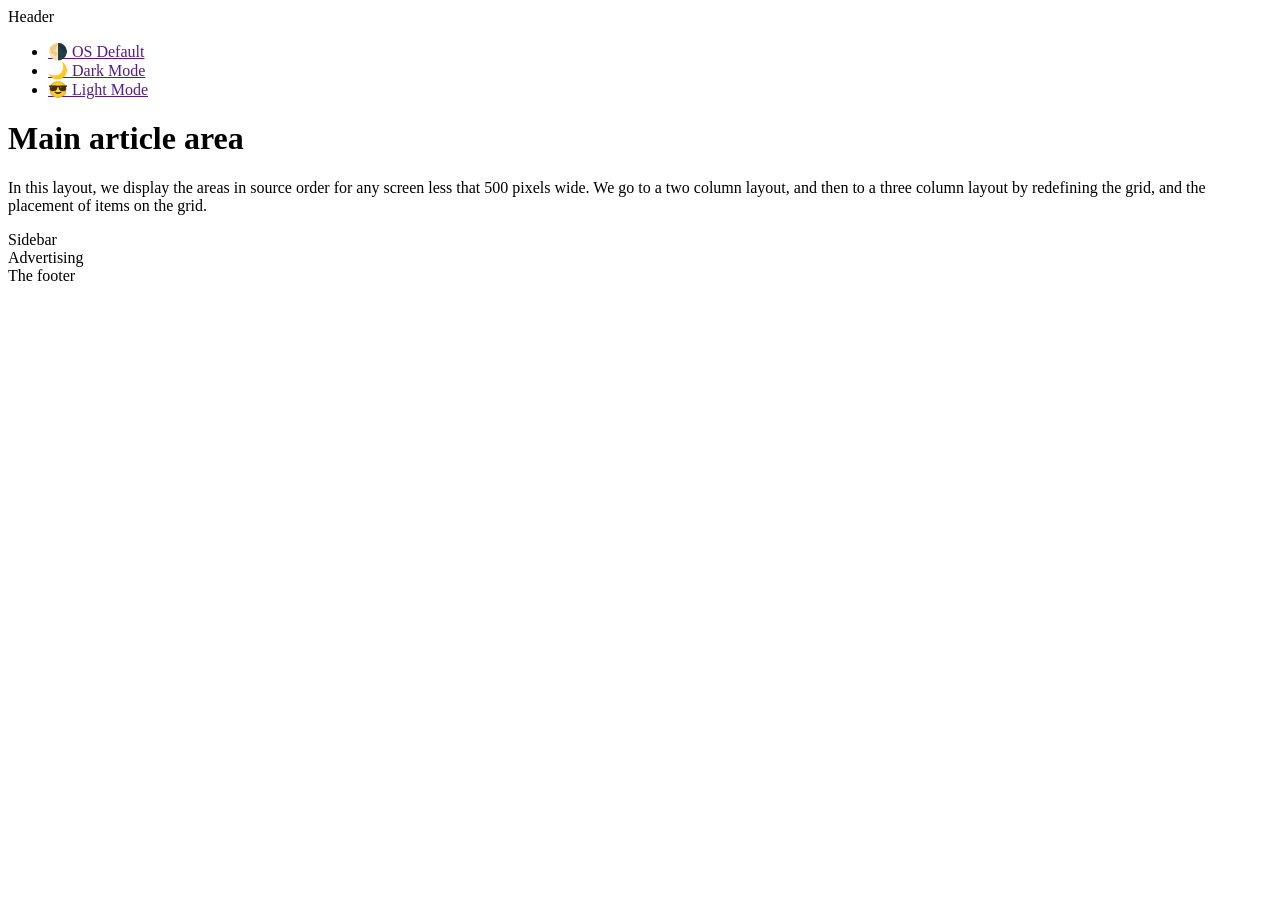
==== index.html @ b0d43ce3 "implemented tiny.css for tiny breakpoint and linked it in index.html" ====
<!DOCTYPE html>
<html lang="en">

<head>
    <meta charset="UTF-8">
    <meta name="viewport" content="width=device-width, initial-scale=1.0">
    <title>GTA4123</title>
    <link rel="icon" href="https://fav.mhciael.com/🔢">
    <link rel="stylesheet" href="https://w3.cs.jmu.edu/cs343/s26/lab/05/styles/jmu-cs-343.css">
    <link rel="stylesheet" href="styles/basic.css">
    <link rel="stylesheet" href="styles/gta-mdn.css">
    <link rel="stylesheet" href="styles/art.css">
    <link rel="stylesheet" href="styles/tiny.css">
</head>

<!-- leave wrapper on here, but the following classes are optional:
jmu - use JMU fonts and define JMU colors
debug - show borders and background colors for debugging presentation
tall - force body to use exactly the viewport height
-->

<body class="wrapper jmu debug">
    <header class="main-head">
        Header
    </header>
    <nav class="main-nav">
        <ul>
            <li><a href="">🌗 OS Default</a></li>
            <li><a href="">🌙 Dark Mode</a></li>
            <li><a href="">😎 Light Mode</a></li>
        </ul>
    </nav>
    <main class="content">
        <h1>Main article area</h1>
        <p>
            In this layout, we display the areas in source order for any screen less
            that 500 pixels wide. We go to a two column layout, and then to a three
            column layout by redefining the grid, and the placement of items on the
            grid.
        </p>
    </main>
    <aside class="side">Sidebar</aside>
    <div class="ad">Advertising</div>
    <footer class="main-footer">The footer</footer>
</body>

</html>
---- styles/tiny.css ----
@media (width <= 374px) {
    .main-head, .side, .ad, .main-footer {
        display: none;
    }
    .wrapper {
        .content {
            grid-column: 1;
            grid-row: 1;
        }
        .main-nav {
            grid-column: 1;
            grid-row: 2;
        }
    }
}
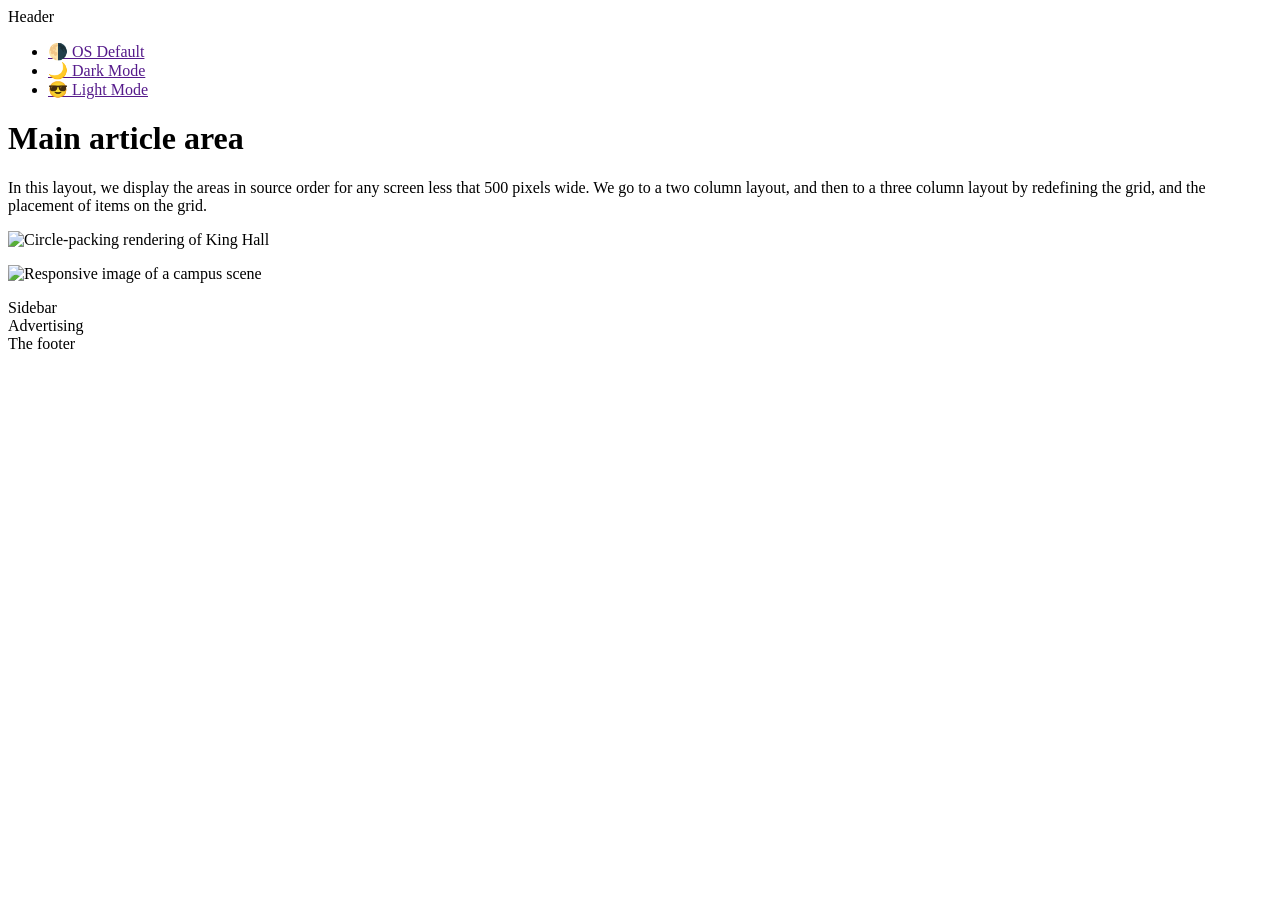
==== commit f12231d0: "responsive images fixed" ====
--- a/index.html
+++ b/index.html
@@ -9,8 +9,8 @@
     <link rel="stylesheet" href="https://w3.cs.jmu.edu/cs343/s26/lab/05/styles/jmu-cs-343.css">
     <link rel="stylesheet" href="styles/basic.css">
     <link rel="stylesheet" href="styles/gta-mdn.css">
-    <link rel="stylesheet" href="styles/art.css">
     <link rel="stylesheet" href="styles/tiny.css">
+    <link rel="stylesheet" href="styles/dark.css">
 </head>
 
 <!-- leave wrapper on here, but the following classes are optional:
@@ -38,10 +38,40 @@
             column layout by redefining the grid, and the placement of items on the
             grid.
         </p>
+
+        <p>
+            <img src="https://w3.cs.jmu.edu/cs343/s26/lab/07/assets/bowers-KH-circles-375x125.png" srcset="
+      https://w3.cs.jmu.edu/cs343/s26/lab/07/assets/bowers-KH-circles-375x125.png 1x,
+      https://w3.cs.jmu.edu/cs343/s26/lab/07/assets/bowers-KH-circles-750x250.png 2x,
+      https://w3.cs.jmu.edu/cs343/s26/lab/07/assets/bowers-KH-circles-1125x375.png 3x,
+      https://w3.cs.jmu.edu/cs343/s26/lab/07/assets/bowers-KH-circles-1500x500.png 4x
+    " alt="Circle-packing rendering of King Hall">
+        </p>
+
+        <p>
+            <picture>
+                <source media="(min-width: 5242px)"
+                    srcset="https://w3.cs.jmu.edu/cs343/s26/lab/07/assets/250505-ECDS-SteveAderton-full.jpg">
+                <source media="(min-width: 3240px)"
+                    srcset="https://w3.cs.jmu.edu/cs343/s26/lab/07/assets/250505-ECDS-SteveAderton-tablet-landscape.jpg">
+                <source media="(min-width: 2448px)"
+                    srcset="https://w3.cs.jmu.edu/cs343/s26/lab/07/assets/250505-ECDS-SteveAderton-mobile-landscape.jpg">
+                <source media="(min-width: 1620px)"
+                    srcset="https://w3.cs.jmu.edu/cs343/s26/lab/07/assets/250505-ECDS-SteveAderton-tablet-portrait.jpg">
+                <source media="(min-width: 1242px)"
+                    srcset="https://w3.cs.jmu.edu/cs343/s26/lab/07/assets/250505-ECDS-SteveAderton-mobile-portrait.jpg">
+                <source media="(min-width: 896px)"
+                    srcset="https://w3.cs.jmu.edu/cs343/s26/lab/07/assets/250505-ECDS-SteveAderton-mobile-landscape-1to1.jpg">
+                <source media="(min-width: 414px)"
+                    srcset="https://w3.cs.jmu.edu/cs343/s26/lab/07/assets/250505-ECDS-SteveAderton-mobile-portrait-1to1.jpg">
+                <img src="https://w3.cs.jmu.edu/cs343/s26/lab/07/assets/250505-ECDS-SteveAderton-mobile-portrait-1to1.jpg"
+                    alt="Responsive image of a campus scene">
+            </picture>
+    </p>
     </main>
     <aside class="side">Sidebar</aside>
     <div class="ad">Advertising</div>
     <footer class="main-footer">The footer</footer>
+    <script src="scripts/dark.js"></script>
 </body>
-
 </html>
--- a/styles/dark.css
+++ b/styles/dark.css
@@ -0,0 +1,14 @@
+/* dark color scheme */
+
+.darkMode{
+    background-color: black;
+    color: white;
+}
+
+.lightMode {
+    background-color: white;
+    color: black;
+}
+
+
+
